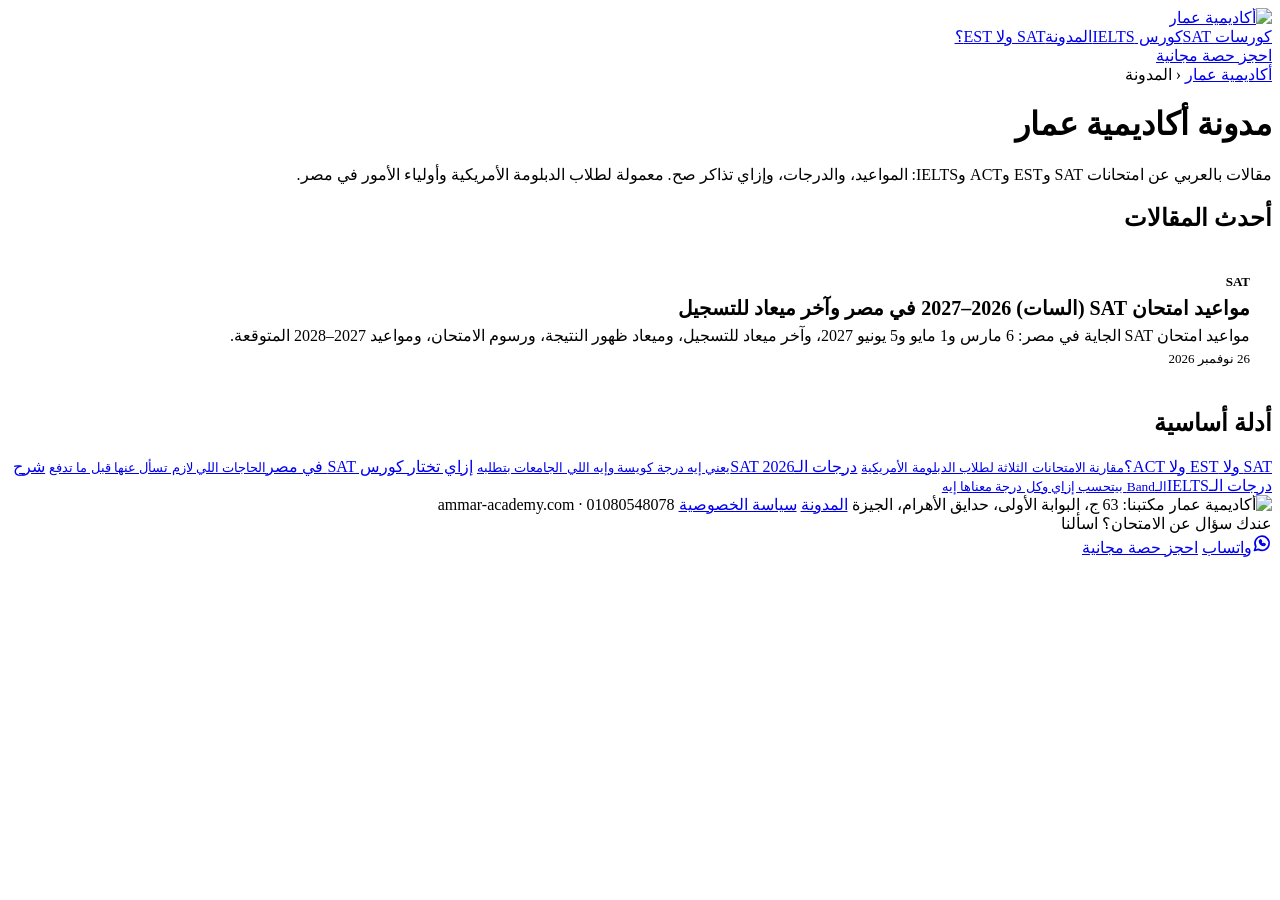
==== web/blog/index.html @ 1ad2505d "Create blog index.html with SEO metadata Add a new blog index page with structured data and meta tag" ====
<!DOCTYPE html>
<html lang="ar" dir="rtl">
<head>
<meta charset="UTF-8">
<meta name="viewport" content="width=device-width, initial-scale=1, viewport-fit=cover">
<meta name="theme-color" content="#0E0F3B">
<title>مدونة أكاديمية عمار — مقالات SAT وEST وIELTS</title>
<meta name="description" content="مدونة أكاديمية عمار: مقالات بالعربي عن مواعيد ودرجات وطريقة التحضير لامتحانات SAT وEST وACT وIELTS لطلاب الدبلومة الأمريكية وأولياء الأمور في مصر.">
<link rel="canonical" href="https://ammar-academy.com/blog/">
<meta property="og:type" content="website">
<meta property="og:locale" content="ar_EG">
<meta property="og:site_name" content="أكاديمية عمار">
<meta property="og:url" content="https://ammar-academy.com/blog/">
<meta property="og:title" content="مدونة أكاديمية عمار">
<meta property="og:description" content="مدونة أكاديمية عمار: مقالات بالعربي عن مواعيد ودرجات وطريقة التحضير لامتحانات SAT وEST وACT وIELTS لطلاب الدبلومة الأمريكية وأولياء الأمور في مصر.">
<meta property="og:image" content="https://ammar-academy.com/sat/img/logo.png">
<link rel="icon" href="/favicon.ico">
<link rel="preconnect" href="https://fonts.googleapis.com">
<link rel="preconnect" href="https://fonts.gstatic.com" crossorigin>
<link href="https://fonts.googleapis.com/css2?family=Cairo:wght@400;600;700;800;900&display=swap" rel="stylesheet">
<link rel="stylesheet" href="/guides/guides.css">
<style>
.src{font-size:15px;color:var(--muted)} .src li{margin-bottom:4px}
.posts{display:grid;gap:16px;grid-template-columns:repeat(auto-fit,minmax(min(300px,100%),1fr))}
.post{display:flex;flex-direction:column;gap:6px;background:#fff;border:1px solid var(--line);border-radius:22px;padding:22px;text-decoration:none;color:var(--ink)}
.post:hover{border-color:var(--orange);box-shadow:0 10px 26px rgba(14,15,59,.08)}
.post .cat{font-size:13px;font-weight:800;color:var(--orange-dk)}
.post h3{margin:0;font-size:20px;color:var(--navy)}
.post p{margin:0;font-size:16px;color:var(--muted)}
.post time{font-size:13px;color:var(--muted)}
</style>
<!-- Structured data for search engines and AI assistants. Keep FAQ text identical to the visible FAQ. -->
<script type="application/ld+json">
{"@context":"https://schema.org","@graph":[{"@type":"EducationalOrganization","@id":"https://ammar-academy.com/#organization","name":"Ammar Academy","alternateName":["أكاديمية عمار","Ammar SAT Academy","Ammar IELTS Academy"],"url":"https://ammar-academy.com/","logo":"https://ammar-academy.com/sat/img/logo.png","telephone":"+201080548078","address":{"@type":"PostalAddress","streetAddress":"63 ج، البوابة الأولى، حدايق الأهرام","addressLocality":"حدايق الأهرام","addressRegion":"الجيزة","postalCode":"12562","addressCountry":"EG"},"sameAs":["https://www.facebook.com/ammar.academy","https://www.instagram.com/ammar.academy/","https://www.youtube.com/@Ammar-Academy","https://www.tiktok.com/@ammar.sat.academy"]},{"@type":"Blog","@id":"https://ammar-academy.com/blog/#blog","url":"https://ammar-academy.com/blog/","name":"مدونة أكاديمية عمار","description":"مقالات عن امتحانات SAT وEST وACT وIELTS لطلاب الدبلومة الأمريكية وأولياء الأمور في مصر.","inLanguage":"ar-EG","publisher":{"@id":"https://ammar-academy.com/#organization"},"blogPost":[{"@id":"https://ammar-academy.com/blog/sat-test-dates-2027/#article"}]},{"@type":"BreadcrumbList","@id":"https://ammar-academy.com/blog/#breadcrumb","itemListElement":[{"@type":"ListItem","position":1,"name":"أكاديمية عمار","item":"https://ammar-academy.com/"},{"@type":"ListItem","position":2,"name":"المدونة","item":"https://ammar-academy.com/blog/"}]}]}
</script>
</head>
<body>
<svg width="0" height="0" style="position:absolute" aria-hidden="true">
  <symbol id="i-wa" viewBox="0 0 24 24"><g fill="none" stroke="currentColor" stroke-width="2" stroke-linecap="round" stroke-linejoin="round"><path d="M3 21l1.6-4.6A8.5 8.5 0 1 1 7.7 19.6L3 21z"/><path d="M9 9.5c0 3 2.5 5.5 5.5 5.5l1.2-1.4-1.9-1-.9.8c-1-.4-1.9-1.3-2.3-2.3l.8-.9-1-1.9L9 9.5z"/></g></symbol>
  <symbol id="i-phone" viewBox="0 0 24 24"><path d="M22 16.9v3a2 2 0 0 1-2.2 2 19.8 19.8 0 0 1-8.6-3.1 19.5 19.5 0 0 1-6-6A19.8 19.8 0 0 1 2.1 4.2 2 2 0 0 1 4.1 2h3a2 2 0 0 1 2 1.7c.1.9.4 1.8.7 2.7a2 2 0 0 1-.5 2.1L8 9.8a16 16 0 0 0 6 6l1.3-1.3a2 2 0 0 1 2.1-.4c.9.3 1.8.6 2.7.7a2 2 0 0 1 1.7 2z" fill="none" stroke="currentColor" stroke-width="2" stroke-linecap="round" stroke-linejoin="round"/></symbol>
</svg>
<header class="top">
  <div class="wrap">
    <a href="/" aria-label="أكاديمية عمار — الصفحة الرئيسية"><img src="/sat/img/logo.png" alt="أكاديمية عمار" width="480" height="284"></a>
    <nav aria-label="روابط">
      <a href="/sat/">كورسات SAT</a><a href="/ielts/">كورس IELTS</a><a href="/blog/">المدونة</a><a href="/sat-vs-est/">SAT ولا EST؟</a>
    </nav>
    <a class="btn" href="/sat/">احجز حصة مجانية</a>
  </div>
</header>

<div class="hero"><span class="ring" aria-hidden="true"></span>
  <div class="wrap narrow" style="position:relative">
    <nav class="crumbs" aria-label="مسار الصفحة"><a href="/">أكاديمية عمار</a> ‹ <span>المدونة</span></nav>
    <h1>مدونة <span style="color:var(--orange)">أكاديمية عمار</span></h1>
    <p class="lead">مقالات بالعربي عن امتحانات SAT وEST وACT وIELTS: المواعيد، والدرجات، وإزاي تذاكر صح. معمولة لطلاب الدبلومة الأمريكية وأولياء الأمور في مصر.</p>
  </div>
</div>
<main>
  <section id="sat"><div class="wrap narrow"><h2>أحدث المقالات</h2>
    <div class="posts">
<a class="post" href="/blog/sat-test-dates-2027/"><span class="cat">SAT</span><h3>مواعيد امتحان SAT (السات) 2026–2027 في مصر وآخر ميعاد للتسجيل</h3><p>مواعيد امتحان SAT الجاية في مصر: 6 مارس و1 مايو و5 يونيو 2027، وآخر ميعاد للتسجيل، وميعاد ظهور النتيجة، ورسوم الامتحان، ومواعيد 2027–2028 المتوقعة.</p><time datetime="2026-11-26">26 نوفمبر 2026</time></a>
    </div>
  </div></section>
  <section id="ielts"><div class="wrap narrow"><h2>أدلة أساسية</h2>
    <div class="related">
<a href="/sat-vs-est/">SAT ولا EST ولا ACT؟<small>مقارنة الامتحانات الثلاثة لطلاب الدبلومة الأمريكية</small></a>
<a href="/sat-score/">درجات الـSAT 2026<small>يعني إيه درجة كويسة وإيه اللي الجامعات بتطلبه</small></a>
<a href="/sat-course-egypt/">إزاي تختار كورس SAT في مصر<small>الحاجات اللي لازم تسأل عنها قبل ما تدفع</small></a>
<a href="/ielts-band-score/">شرح درجات الـIELTS<small>الـBand بيتحسب إزاي وكل درجة معناها إيه</small></a>
    </div>
  </div></section>
</main>

<footer class="site">
  <div class="wrap">
    <img src="/sat/img/logo-white.png" alt="أكاديمية عمار" width="480" height="284" loading="lazy">
    <span>مكتبنا: 63 ج، البوابة الأولى، حدايق الأهرام، الجيزة</span>
    <a href="/blog/">المدونة</a>
    <a href="/privacy-policy">سياسة الخصوصية</a>
    <span dir="ltr">ammar-academy.com · 01080548078</span>
  </div>
</footer>

<div class="sticky" role="complementary" aria-label="تواصل معانا">
  <div class="wrap">
    <span class="msg">عندك سؤال عن الامتحان؟ اسألنا</span>
    <div class="acts">
      <a class="btn wa" href="https://wa.me/201031937388?text=%D8%A3%D9%87%D9%84%D8%A7%D9%8B%D8%8C%20%D8%B9%D9%86%D8%AF%D9%8A%20%D8%B3%D8%A4%D8%A7%D9%84%20%D8%B9%D9%86%20%D8%A7%D9%85%D8%AA%D8%AD%D8%A7%D9%86%D8%A7%D8%AA%20SAT/IELTS" aria-label="كلمنا على الواتساب"><svg width="20" height="20" aria-hidden="true"><use href="#i-wa"/></svg><span>واتساب</span></a>
      <a class="btn" href="/sat/">احجز حصة مجانية</a>
    </div>
  </div>
</div>
</body>
</html>
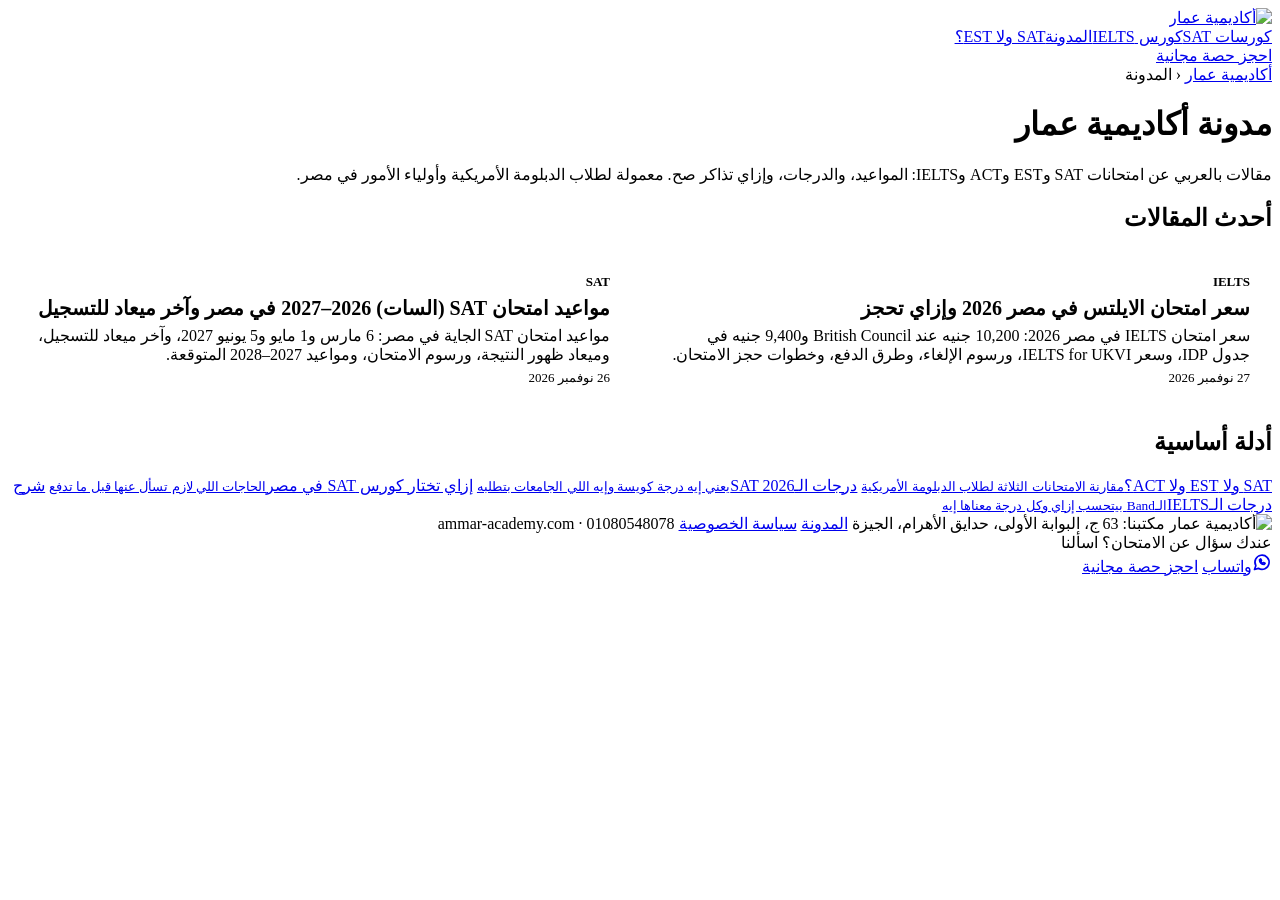
==== commit dfe0f8f4: "Blog index: add IELTS exam fee article card Co-Authored-By: Claude Opus 5.5 <noreply@anthropic.com>" ====
--- a/web/blog/index.html
+++ b/web/blog/index.html
@@ -31,7 +31,7 @@
 </style>
 <!-- Structured data for search engines and AI assistants. Keep FAQ text identical to the visible FAQ. -->
 <script type="application/ld+json">
-{"@context":"https://schema.org","@graph":[{"@type":"EducationalOrganization","@id":"https://ammar-academy.com/#organization","name":"Ammar Academy","alternateName":["أكاديمية عمار","Ammar SAT Academy","Ammar IELTS Academy"],"url":"https://ammar-academy.com/","logo":"https://ammar-academy.com/sat/img/logo.png","telephone":"+201080548078","address":{"@type":"PostalAddress","streetAddress":"63 ج، البوابة الأولى، حدايق الأهرام","addressLocality":"حدايق الأهرام","addressRegion":"الجيزة","postalCode":"12562","addressCountry":"EG"},"sameAs":["https://www.facebook.com/ammar.academy","https://www.instagram.com/ammar.academy/","https://www.youtube.com/@Ammar-Academy","https://www.tiktok.com/@ammar.sat.academy"]},{"@type":"Blog","@id":"https://ammar-academy.com/blog/#blog","url":"https://ammar-academy.com/blog/","name":"مدونة أكاديمية عمار","description":"مقالات عن امتحانات SAT وEST وACT وIELTS لطلاب الدبلومة الأمريكية وأولياء الأمور في مصر.","inLanguage":"ar-EG","publisher":{"@id":"https://ammar-academy.com/#organization"},"blogPost":[{"@id":"https://ammar-academy.com/blog/sat-test-dates-2027/#article"}]},{"@type":"BreadcrumbList","@id":"https://ammar-academy.com/blog/#breadcrumb","itemListElement":[{"@type":"ListItem","position":1,"name":"أكاديمية عمار","item":"https://ammar-academy.com/"},{"@type":"ListItem","position":2,"name":"المدونة","item":"https://ammar-academy.com/blog/"}]}]}
+{"@context":"https://schema.org","@graph":[{"@type":"EducationalOrganization","@id":"https://ammar-academy.com/#organization","name":"Ammar Academy","alternateName":["أكاديمية عمار","Ammar SAT Academy","Ammar IELTS Academy"],"url":"https://ammar-academy.com/","logo":"https://ammar-academy.com/sat/img/logo.png","telephone":"+201080548078","address":{"@type":"PostalAddress","streetAddress":"63 ج، البوابة الأولى، حدايق الأهرام","addressLocality":"حدايق الأهرام","addressRegion":"الجيزة","postalCode":"12562","addressCountry":"EG"},"sameAs":["https://www.facebook.com/ammar.academy","https://www.instagram.com/ammar.academy/","https://www.youtube.com/@Ammar-Academy","https://www.tiktok.com/@ammar.sat.academy"]},{"@type":"Blog","@id":"https://ammar-academy.com/blog/#blog","url":"https://ammar-academy.com/blog/","name":"مدونة أكاديمية عمار","description":"مقالات عن امتحانات SAT وEST وACT وIELTS لطلاب الدبلومة الأمريكية وأولياء الأمور في مصر.","inLanguage":"ar-EG","publisher":{"@id":"https://ammar-academy.com/#organization"},"blogPost":[{"@id":"https://ammar-academy.com/blog/sat-test-dates-2027/#article"},{"@id":"https://ammar-academy.com/blog/ielts-exam-fee-egypt/#article"}]},{"@type":"BreadcrumbList","@id":"https://ammar-academy.com/blog/#breadcrumb","itemListElement":[{"@type":"ListItem","position":1,"name":"أكاديمية عمار","item":"https://ammar-academy.com/"},{"@type":"ListItem","position":2,"name":"المدونة","item":"https://ammar-academy.com/blog/"}]}]}
 </script>
 </head>
 <body>
@@ -59,6 +59,7 @@
 <main>
   <section id="sat"><div class="wrap narrow"><h2>أحدث المقالات</h2>
     <div class="posts">
+<a class="post" href="/blog/ielts-exam-fee-egypt/"><span class="cat">IELTS</span><h3>سعر امتحان الايلتس في مصر 2026 وإزاي تحجز</h3><p>سعر امتحان IELTS في مصر 2026: 10,200 جنيه عند British Council و9,400 جنيه في جدول IDP، وسعر IELTS for UKVI، ورسوم الإلغاء، وطرق الدفع، وخطوات حجز الامتحان.</p><time datetime="2026-11-27">27 نوفمبر 2026</time></a>
 <a class="post" href="/blog/sat-test-dates-2027/"><span class="cat">SAT</span><h3>مواعيد امتحان SAT (السات) 2026–2027 في مصر وآخر ميعاد للتسجيل</h3><p>مواعيد امتحان SAT الجاية في مصر: 6 مارس و1 مايو و5 يونيو 2027، وآخر ميعاد للتسجيل، وميعاد ظهور النتيجة، ورسوم الامتحان، ومواعيد 2027–2028 المتوقعة.</p><time datetime="2026-11-26">26 نوفمبر 2026</time></a>
     </div>
   </div></section>
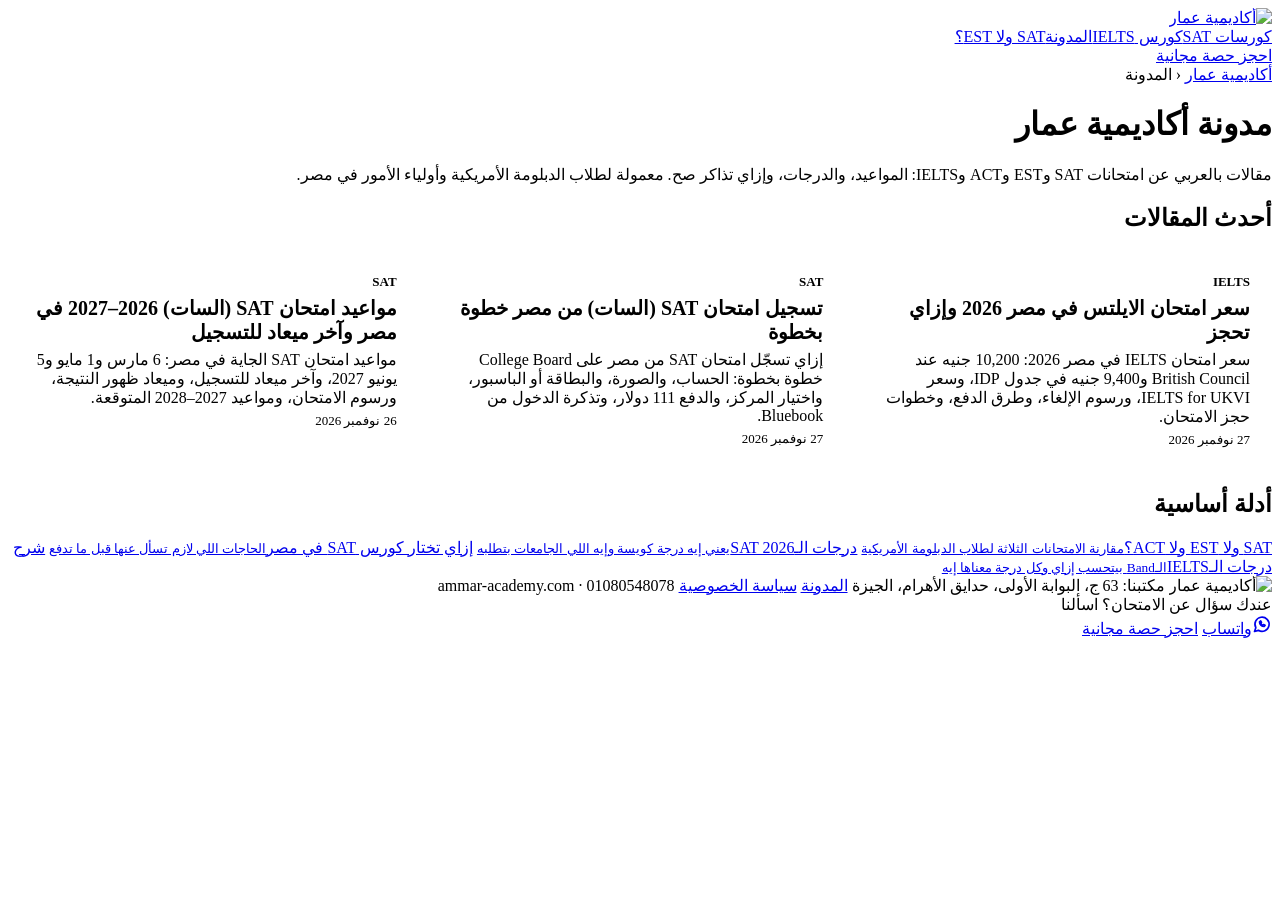
==== commit 4d5ebd20: "Blog index: add the SAT registration article Co-Authored-By: Claude Opus 5.5 <noreply@anthropic.com>" ====
--- a/web/blog/index.html
+++ b/web/blog/index.html
@@ -31,7 +31,7 @@
 </style>
 <!-- Structured data for search engines and AI assistants. Keep FAQ text identical to the visible FAQ. -->
 <script type="application/ld+json">
-{"@context":"https://schema.org","@graph":[{"@type":"EducationalOrganization","@id":"https://ammar-academy.com/#organization","name":"Ammar Academy","alternateName":["أكاديمية عمار","Ammar SAT Academy","Ammar IELTS Academy"],"url":"https://ammar-academy.com/","logo":"https://ammar-academy.com/sat/img/logo.png","telephone":"+201080548078","address":{"@type":"PostalAddress","streetAddress":"63 ج، البوابة الأولى، حدايق الأهرام","addressLocality":"حدايق الأهرام","addressRegion":"الجيزة","postalCode":"12562","addressCountry":"EG"},"sameAs":["https://www.facebook.com/ammar.academy","https://www.instagram.com/ammar.academy/","https://www.youtube.com/@Ammar-Academy","https://www.tiktok.com/@ammar.sat.academy"]},{"@type":"Blog","@id":"https://ammar-academy.com/blog/#blog","url":"https://ammar-academy.com/blog/","name":"مدونة أكاديمية عمار","description":"مقالات عن امتحانات SAT وEST وACT وIELTS لطلاب الدبلومة الأمريكية وأولياء الأمور في مصر.","inLanguage":"ar-EG","publisher":{"@id":"https://ammar-academy.com/#organization"},"blogPost":[{"@id":"https://ammar-academy.com/blog/sat-test-dates-2027/#article"},{"@id":"https://ammar-academy.com/blog/ielts-exam-fee-egypt/#article"}]},{"@type":"BreadcrumbList","@id":"https://ammar-academy.com/blog/#breadcrumb","itemListElement":[{"@type":"ListItem","position":1,"name":"أكاديمية عمار","item":"https://ammar-academy.com/"},{"@type":"ListItem","position":2,"name":"المدونة","item":"https://ammar-academy.com/blog/"}]}]}
+{"@context":"https://schema.org","@graph":[{"@type":"EducationalOrganization","@id":"https://ammar-academy.com/#organization","name":"Ammar Academy","alternateName":["أكاديمية عمار","Ammar SAT Academy","Ammar IELTS Academy"],"url":"https://ammar-academy.com/","logo":"https://ammar-academy.com/sat/img/logo.png","telephone":"+201080548078","address":{"@type":"PostalAddress","streetAddress":"63 ج، البوابة الأولى، حدايق الأهرام","addressLocality":"حدايق الأهرام","addressRegion":"الجيزة","postalCode":"12562","addressCountry":"EG"},"sameAs":["https://www.facebook.com/ammar.academy","https://www.instagram.com/ammar.academy/","https://www.youtube.com/@Ammar-Academy","https://www.tiktok.com/@ammar.sat.academy"]},{"@type":"Blog","@id":"https://ammar-academy.com/blog/#blog","url":"https://ammar-academy.com/blog/","name":"مدونة أكاديمية عمار","description":"مقالات عن امتحانات SAT وEST وACT وIELTS لطلاب الدبلومة الأمريكية وأولياء الأمور في مصر.","inLanguage":"ar-EG","publisher":{"@id":"https://ammar-academy.com/#organization"},"blogPost":[{"@id":"https://ammar-academy.com/blog/sat-test-dates-2027/#article"},{"@id":"https://ammar-academy.com/blog/ielts-exam-fee-egypt/#article"},{"@id":"https://ammar-academy.com/blog/how-to-register-sat-egypt/#article"}]},{"@type":"BreadcrumbList","@id":"https://ammar-academy.com/blog/#breadcrumb","itemListElement":[{"@type":"ListItem","position":1,"name":"أكاديمية عمار","item":"https://ammar-academy.com/"},{"@type":"ListItem","position":2,"name":"المدونة","item":"https://ammar-academy.com/blog/"}]}]}
 </script>
 </head>
 <body>
@@ -60,6 +60,7 @@
   <section id="sat"><div class="wrap narrow"><h2>أحدث المقالات</h2>
     <div class="posts">
 <a class="post" href="/blog/ielts-exam-fee-egypt/"><span class="cat">IELTS</span><h3>سعر امتحان الايلتس في مصر 2026 وإزاي تحجز</h3><p>سعر امتحان IELTS في مصر 2026: 10,200 جنيه عند British Council و9,400 جنيه في جدول IDP، وسعر IELTS for UKVI، ورسوم الإلغاء، وطرق الدفع، وخطوات حجز الامتحان.</p><time datetime="2026-11-27">27 نوفمبر 2026</time></a>
+<a class="post" href="/blog/how-to-register-sat-egypt/"><span class="cat">SAT</span><h3>تسجيل امتحان SAT (السات) من مصر خطوة بخطوة</h3><p>إزاي تسجّل امتحان SAT من مصر على College Board خطوة بخطوة: الحساب، والصورة، والبطاقة أو الباسبور، واختيار المركز، والدفع 111 دولار، وتذكرة الدخول من Bluebook.</p><time datetime="2026-11-27">27 نوفمبر 2026</time></a>
 <a class="post" href="/blog/sat-test-dates-2027/"><span class="cat">SAT</span><h3>مواعيد امتحان SAT (السات) 2026–2027 في مصر وآخر ميعاد للتسجيل</h3><p>مواعيد امتحان SAT الجاية في مصر: 6 مارس و1 مايو و5 يونيو 2027، وآخر ميعاد للتسجيل، وميعاد ظهور النتيجة، ورسوم الامتحان، ومواعيد 2027–2028 المتوقعة.</p><time datetime="2026-11-26">26 نوفمبر 2026</time></a>
     </div>
   </div></section>
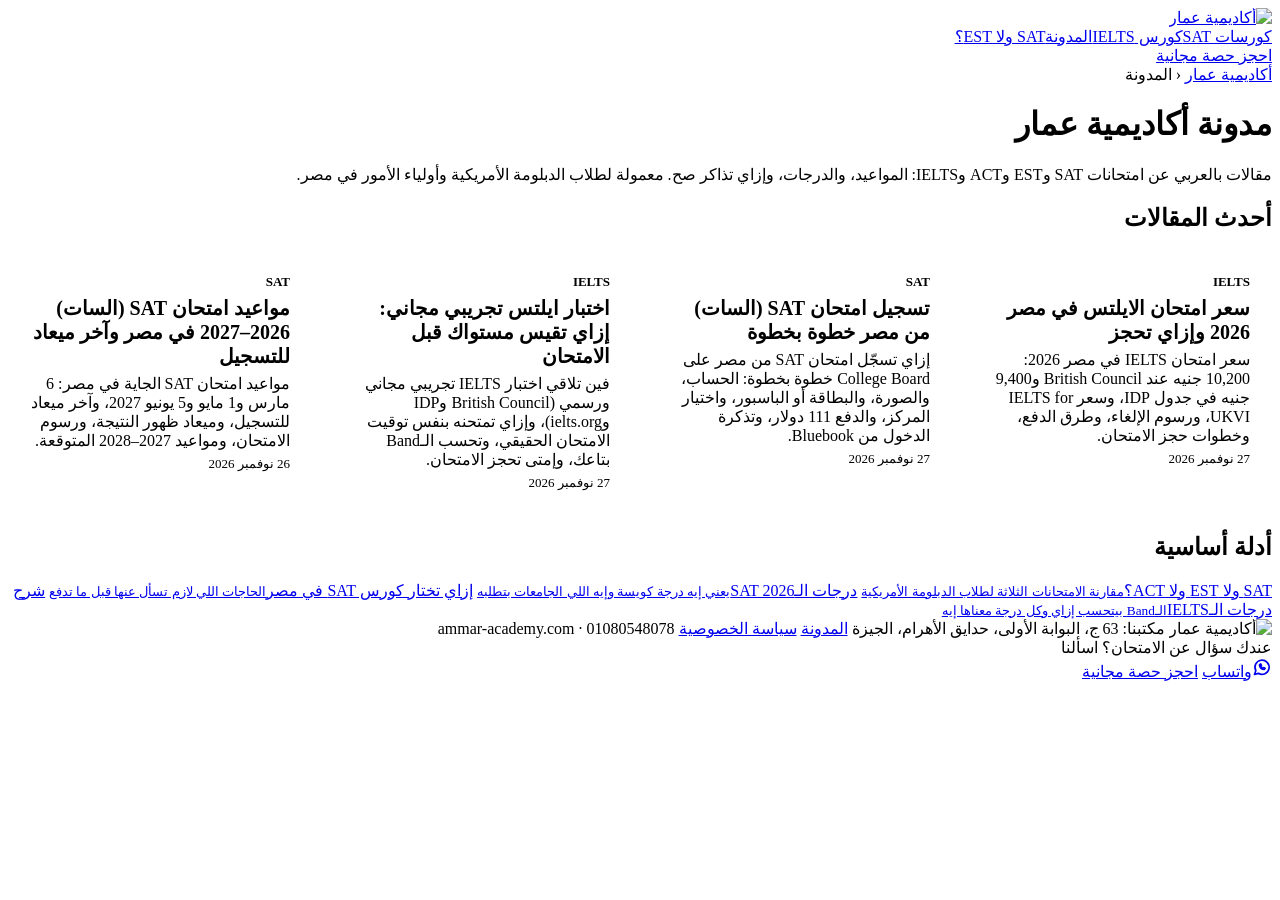
==== commit 4faf736f: "Blog index: list IELTS mock test article Co-Authored-By: Claude Opus 5.5 <noreply@anthropic.com> Cl" ====
--- a/web/blog/index.html
+++ b/web/blog/index.html
@@ -31,7 +31,7 @@
 </style>
 <!-- Structured data for search engines and AI assistants. Keep FAQ text identical to the visible FAQ. -->
 <script type="application/ld+json">
-{"@context":"https://schema.org","@graph":[{"@type":"EducationalOrganization","@id":"https://ammar-academy.com/#organization","name":"Ammar Academy","alternateName":["أكاديمية عمار","Ammar SAT Academy","Ammar IELTS Academy"],"url":"https://ammar-academy.com/","logo":"https://ammar-academy.com/sat/img/logo.png","telephone":"+201080548078","address":{"@type":"PostalAddress","streetAddress":"63 ج، البوابة الأولى، حدايق الأهرام","addressLocality":"حدايق الأهرام","addressRegion":"الجيزة","postalCode":"12562","addressCountry":"EG"},"sameAs":["https://www.facebook.com/ammar.academy","https://www.instagram.com/ammar.academy/","https://www.youtube.com/@Ammar-Academy","https://www.tiktok.com/@ammar.sat.academy"]},{"@type":"Blog","@id":"https://ammar-academy.com/blog/#blog","url":"https://ammar-academy.com/blog/","name":"مدونة أكاديمية عمار","description":"مقالات عن امتحانات SAT وEST وACT وIELTS لطلاب الدبلومة الأمريكية وأولياء الأمور في مصر.","inLanguage":"ar-EG","publisher":{"@id":"https://ammar-academy.com/#organization"},"blogPost":[{"@id":"https://ammar-academy.com/blog/sat-test-dates-2027/#article"},{"@id":"https://ammar-academy.com/blog/ielts-exam-fee-egypt/#article"},{"@id":"https://ammar-academy.com/blog/how-to-register-sat-egypt/#article"}]},{"@type":"BreadcrumbList","@id":"https://ammar-academy.com/blog/#breadcrumb","itemListElement":[{"@type":"ListItem","position":1,"name":"أكاديمية عمار","item":"https://ammar-academy.com/"},{"@type":"ListItem","position":2,"name":"المدونة","item":"https://ammar-academy.com/blog/"}]}]}
+{"@context":"https://schema.org","@graph":[{"@type":"EducationalOrganization","@id":"https://ammar-academy.com/#organization","name":"Ammar Academy","alternateName":["أكاديمية عمار","Ammar SAT Academy","Ammar IELTS Academy"],"url":"https://ammar-academy.com/","logo":"https://ammar-academy.com/sat/img/logo.png","telephone":"+201080548078","address":{"@type":"PostalAddress","streetAddress":"63 ج، البوابة الأولى، حدايق الأهرام","addressLocality":"حدايق الأهرام","addressRegion":"الجيزة","postalCode":"12562","addressCountry":"EG"},"sameAs":["https://www.facebook.com/ammar.academy","https://www.instagram.com/ammar.academy/","https://www.youtube.com/@Ammar-Academy","https://www.tiktok.com/@ammar.sat.academy"]},{"@type":"Blog","@id":"https://ammar-academy.com/blog/#blog","url":"https://ammar-academy.com/blog/","name":"مدونة أكاديمية عمار","description":"مقالات عن امتحانات SAT وEST وACT وIELTS لطلاب الدبلومة الأمريكية وأولياء الأمور في مصر.","inLanguage":"ar-EG","publisher":{"@id":"https://ammar-academy.com/#organization"},"blogPost":[{"@id":"https://ammar-academy.com/blog/sat-test-dates-2027/#article"},{"@id":"https://ammar-academy.com/blog/ielts-exam-fee-egypt/#article"},{"@id":"https://ammar-academy.com/blog/how-to-register-sat-egypt/#article"},{"@id":"https://ammar-academy.com/blog/ielts-mock-test/#article"}]},{"@type":"BreadcrumbList","@id":"https://ammar-academy.com/blog/#breadcrumb","itemListElement":[{"@type":"ListItem","position":1,"name":"أكاديمية عمار","item":"https://ammar-academy.com/"},{"@type":"ListItem","position":2,"name":"المدونة","item":"https://ammar-academy.com/blog/"}]}]}
 </script>
 </head>
 <body>
@@ -61,6 +61,7 @@
     <div class="posts">
 <a class="post" href="/blog/ielts-exam-fee-egypt/"><span class="cat">IELTS</span><h3>سعر امتحان الايلتس في مصر 2026 وإزاي تحجز</h3><p>سعر امتحان IELTS في مصر 2026: 10,200 جنيه عند British Council و9,400 جنيه في جدول IDP، وسعر IELTS for UKVI، ورسوم الإلغاء، وطرق الدفع، وخطوات حجز الامتحان.</p><time datetime="2026-11-27">27 نوفمبر 2026</time></a>
 <a class="post" href="/blog/how-to-register-sat-egypt/"><span class="cat">SAT</span><h3>تسجيل امتحان SAT (السات) من مصر خطوة بخطوة</h3><p>إزاي تسجّل امتحان SAT من مصر على College Board خطوة بخطوة: الحساب، والصورة، والبطاقة أو الباسبور، واختيار المركز، والدفع 111 دولار، وتذكرة الدخول من Bluebook.</p><time datetime="2026-11-27">27 نوفمبر 2026</time></a>
+<a class="post" href="/blog/ielts-mock-test/"><span class="cat">IELTS</span><h3>اختبار ايلتس تجريبي مجاني: إزاي تقيس مستواك قبل الامتحان</h3><p>فين تلاقي اختبار IELTS تجريبي مجاني ورسمي (British Council وIDP وielts.org)، وإزاي تمتحنه بنفس توقيت الامتحان الحقيقي، وتحسب الـBand بتاعك، وإمتى تحجز الامتحان.</p><time datetime="2026-11-27">27 نوفمبر 2026</time></a>
 <a class="post" href="/blog/sat-test-dates-2027/"><span class="cat">SAT</span><h3>مواعيد امتحان SAT (السات) 2026–2027 في مصر وآخر ميعاد للتسجيل</h3><p>مواعيد امتحان SAT الجاية في مصر: 6 مارس و1 مايو و5 يونيو 2027، وآخر ميعاد للتسجيل، وميعاد ظهور النتيجة، ورسوم الامتحان، ومواعيد 2027–2028 المتوقعة.</p><time datetime="2026-11-26">26 نوفمبر 2026</time></a>
     </div>
   </div></section>
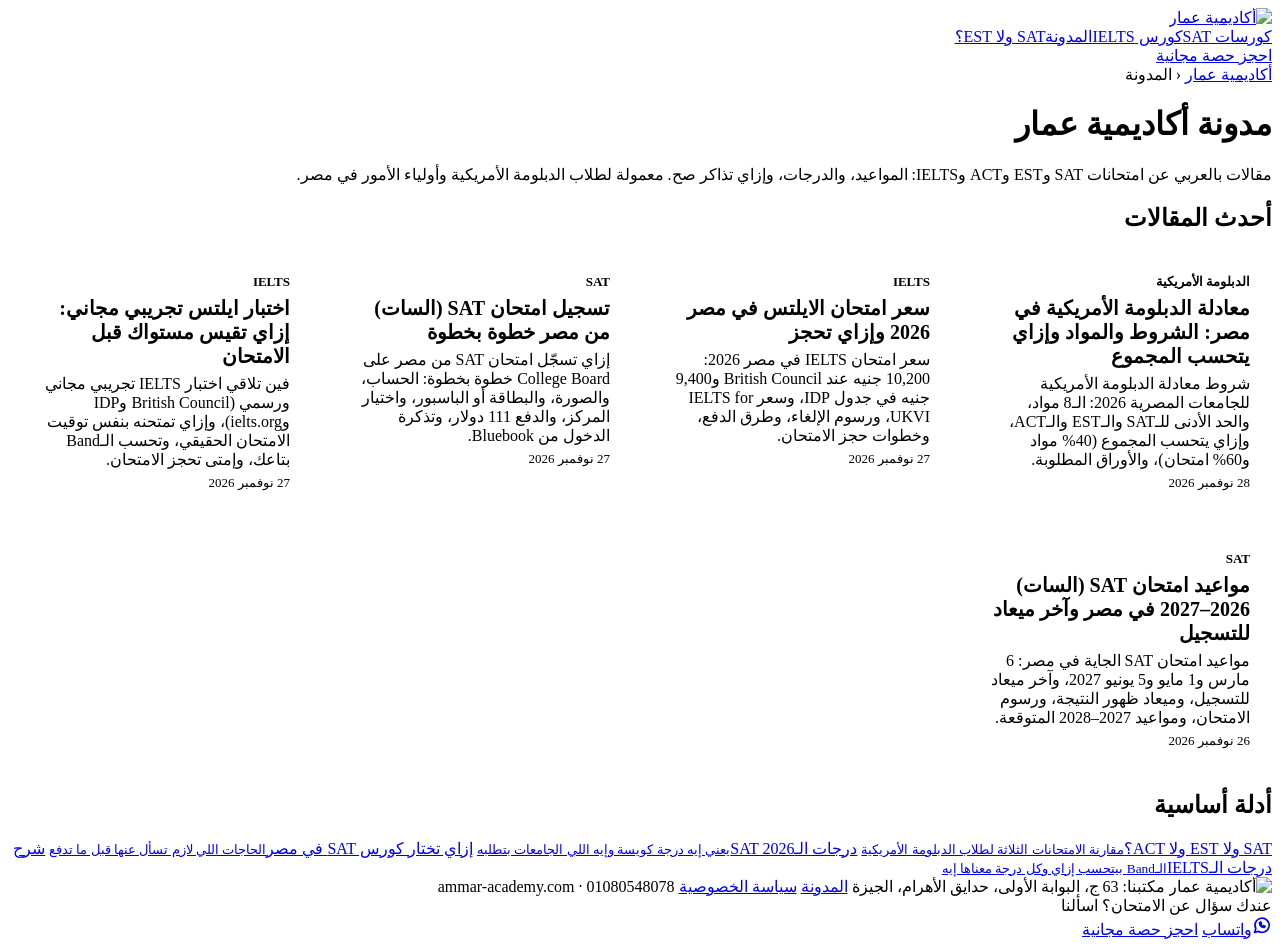
==== commit 7ac947f3: "Blog: publish from the dashboard" ====
--- a/web/blog/index.html
+++ b/web/blog/index.html
@@ -31,7 +31,7 @@
 </style>
 <!-- Structured data for search engines and AI assistants. Keep FAQ text identical to the visible FAQ. -->
 <script type="application/ld+json">
-{"@context":"https://schema.org","@graph":[{"@type":"EducationalOrganization","@id":"https://ammar-academy.com/#organization","name":"Ammar Academy","alternateName":["أكاديمية عمار","Ammar SAT Academy","Ammar IELTS Academy"],"url":"https://ammar-academy.com/","logo":"https://ammar-academy.com/sat/img/logo.png","telephone":"+201080548078","address":{"@type":"PostalAddress","streetAddress":"63 ج، البوابة الأولى، حدايق الأهرام","addressLocality":"حدايق الأهرام","addressRegion":"الجيزة","postalCode":"12562","addressCountry":"EG"},"sameAs":["https://www.facebook.com/ammar.academy","https://www.instagram.com/ammar.academy/","https://www.youtube.com/@Ammar-Academy","https://www.tiktok.com/@ammar.sat.academy"]},{"@type":"Blog","@id":"https://ammar-academy.com/blog/#blog","url":"https://ammar-academy.com/blog/","name":"مدونة أكاديمية عمار","description":"مقالات عن امتحانات SAT وEST وACT وIELTS لطلاب الدبلومة الأمريكية وأولياء الأمور في مصر.","inLanguage":"ar-EG","publisher":{"@id":"https://ammar-academy.com/#organization"},"blogPost":[{"@id":"https://ammar-academy.com/blog/sat-test-dates-2027/#article"},{"@id":"https://ammar-academy.com/blog/ielts-exam-fee-egypt/#article"},{"@id":"https://ammar-academy.com/blog/how-to-register-sat-egypt/#article"},{"@id":"https://ammar-academy.com/blog/ielts-mock-test/#article"}]},{"@type":"BreadcrumbList","@id":"https://ammar-academy.com/blog/#breadcrumb","itemListElement":[{"@type":"ListItem","position":1,"name":"أكاديمية عمار","item":"https://ammar-academy.com/"},{"@type":"ListItem","position":2,"name":"المدونة","item":"https://ammar-academy.com/blog/"}]}]}
+{"@context":"https://schema.org","@graph":[{"@type":"EducationalOrganization","@id":"https://ammar-academy.com/#organization","name":"Ammar Academy","alternateName":["أكاديمية عمار","Ammar SAT Academy","Ammar IELTS Academy"],"url":"https://ammar-academy.com/","logo":"https://ammar-academy.com/sat/img/logo.png","telephone":"+201080548078","address":{"@type":"PostalAddress","streetAddress":"63 ج، البوابة الأولى، حدايق الأهرام","addressLocality":"حدايق الأهرام","addressRegion":"الجيزة","postalCode":"12562","addressCountry":"EG"},"sameAs":["https://www.facebook.com/ammar.academy","https://www.instagram.com/ammar.academy/","https://www.youtube.com/@Ammar-Academy","https://www.tiktok.com/@ammar.sat.academy"]},{"@type":"Blog","@id":"https://ammar-academy.com/blog/#blog","url":"https://ammar-academy.com/blog/","name":"مدونة أكاديمية عمار","description":"مقالات عن امتحانات SAT وEST وACT وIELTS لطلاب الدبلومة الأمريكية وأولياء الأمور في مصر.","inLanguage":"ar-EG","publisher":{"@id":"https://ammar-academy.com/#organization"},"blogPost":[{"@id":"https://ammar-academy.com/blog/sat-test-dates-2027/#article"},{"@id":"https://ammar-academy.com/blog/ielts-exam-fee-egypt/#article"},{"@id":"https://ammar-academy.com/blog/how-to-register-sat-egypt/#article"},{"@id":"https://ammar-academy.com/blog/ielts-mock-test/#article"},{"@id":"https://ammar-academy.com/blog/american-diploma-equivalency-egypt/#article"}]},{"@type":"BreadcrumbList","@id":"https://ammar-academy.com/blog/#breadcrumb","itemListElement":[{"@type":"ListItem","position":1,"name":"أكاديمية عمار","item":"https://ammar-academy.com/"},{"@type":"ListItem","position":2,"name":"المدونة","item":"https://ammar-academy.com/blog/"}]}]}
 </script>
 </head>
 <body>
@@ -59,6 +59,7 @@
 <main>
   <section id="sat"><div class="wrap narrow"><h2>أحدث المقالات</h2>
     <div class="posts">
+<a class="post" href="/blog/american-diploma-equivalency-egypt/"><span class="cat">الدبلومة الأمريكية</span><h3>معادلة الدبلومة الأمريكية في مصر: الشروط والمواد وإزاي يتحسب المجموع</h3><p>شروط معادلة الدبلومة الأمريكية للجامعات المصرية 2026: الـ8 مواد، والحد الأدنى للـSAT والـEST والـACT، وإزاي يتحسب المجموع (40% مواد و60% امتحان)، والأوراق المطلوبة.</p><time datetime="2026-11-28">28 نوفمبر 2026</time></a>
 <a class="post" href="/blog/ielts-exam-fee-egypt/"><span class="cat">IELTS</span><h3>سعر امتحان الايلتس في مصر 2026 وإزاي تحجز</h3><p>سعر امتحان IELTS في مصر 2026: 10,200 جنيه عند British Council و9,400 جنيه في جدول IDP، وسعر IELTS for UKVI، ورسوم الإلغاء، وطرق الدفع، وخطوات حجز الامتحان.</p><time datetime="2026-11-27">27 نوفمبر 2026</time></a>
 <a class="post" href="/blog/how-to-register-sat-egypt/"><span class="cat">SAT</span><h3>تسجيل امتحان SAT (السات) من مصر خطوة بخطوة</h3><p>إزاي تسجّل امتحان SAT من مصر على College Board خطوة بخطوة: الحساب، والصورة، والبطاقة أو الباسبور، واختيار المركز، والدفع 111 دولار، وتذكرة الدخول من Bluebook.</p><time datetime="2026-11-27">27 نوفمبر 2026</time></a>
 <a class="post" href="/blog/ielts-mock-test/"><span class="cat">IELTS</span><h3>اختبار ايلتس تجريبي مجاني: إزاي تقيس مستواك قبل الامتحان</h3><p>فين تلاقي اختبار IELTS تجريبي مجاني ورسمي (British Council وIDP وielts.org)، وإزاي تمتحنه بنفس توقيت الامتحان الحقيقي، وتحسب الـBand بتاعك، وإمتى تحجز الامتحان.</p><time datetime="2026-11-27">27 نوفمبر 2026</time></a>
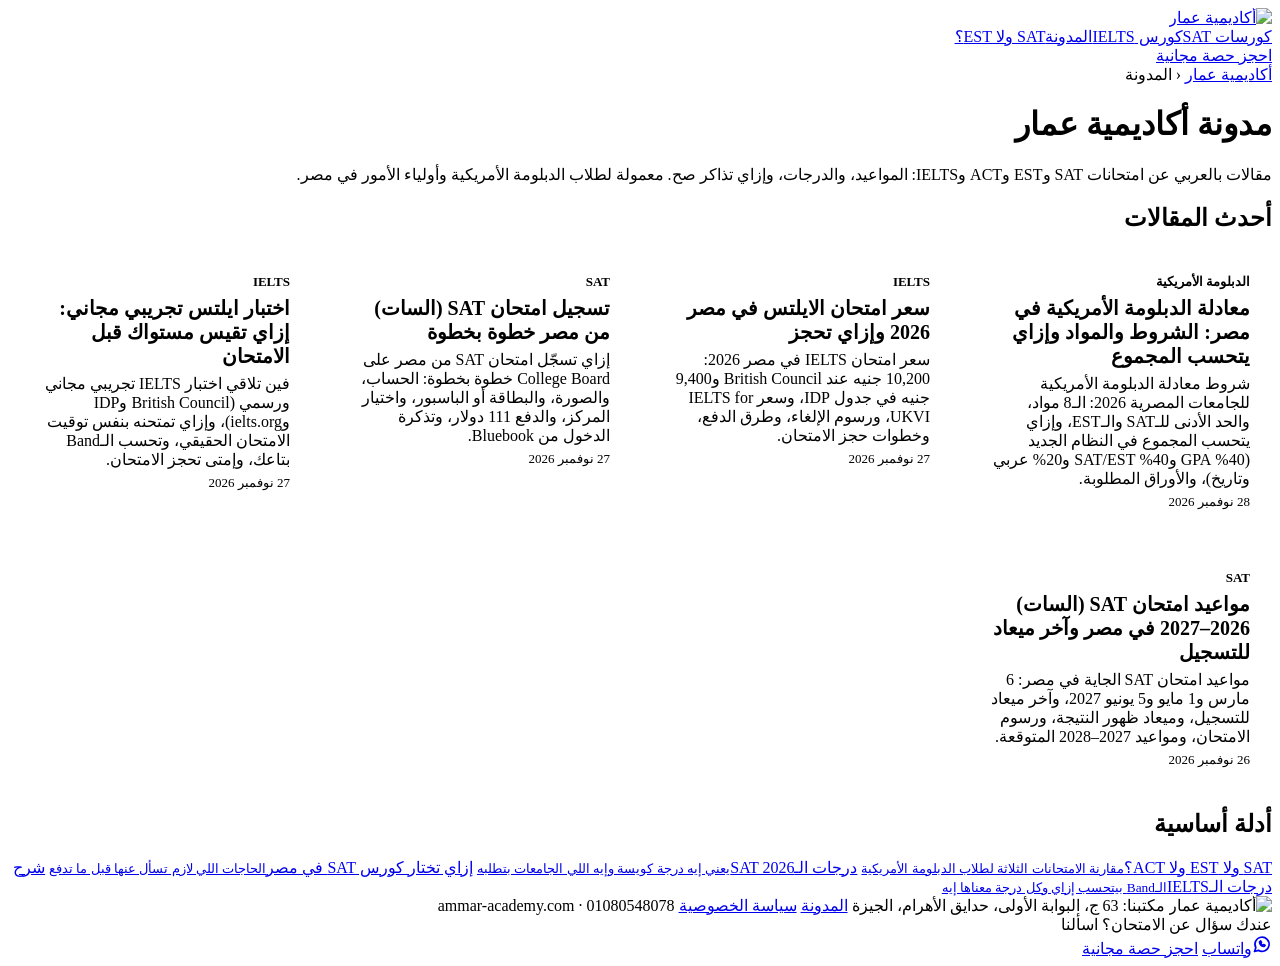
==== commit cdd9c047: "Blog: publish from the dashboard" ====
--- a/web/blog/index.html
+++ b/web/blog/index.html
@@ -59,7 +59,7 @@
 <main>
   <section id="sat"><div class="wrap narrow"><h2>أحدث المقالات</h2>
     <div class="posts">
-<a class="post" href="/blog/american-diploma-equivalency-egypt/"><span class="cat">الدبلومة الأمريكية</span><h3>معادلة الدبلومة الأمريكية في مصر: الشروط والمواد وإزاي يتحسب المجموع</h3><p>شروط معادلة الدبلومة الأمريكية للجامعات المصرية 2026: الـ8 مواد، والحد الأدنى للـSAT والـEST والـACT، وإزاي يتحسب المجموع (40% مواد و60% امتحان)، والأوراق المطلوبة.</p><time datetime="2026-11-28">28 نوفمبر 2026</time></a>
+<a class="post" href="/blog/american-diploma-equivalency-egypt/"><span class="cat">الدبلومة الأمريكية</span><h3>معادلة الدبلومة الأمريكية في مصر: الشروط والمواد وإزاي يتحسب المجموع</h3><p>شروط معادلة الدبلومة الأمريكية للجامعات المصرية 2026: الـ8 مواد، والحد الأدنى للـSAT والـEST، وإزاي يتحسب المجموع في النظام الجديد (40% GPA و40% SAT/EST و20% عربي وتاريخ)، والأوراق المطلوبة.</p><time datetime="2026-11-28">28 نوفمبر 2026</time></a>
 <a class="post" href="/blog/ielts-exam-fee-egypt/"><span class="cat">IELTS</span><h3>سعر امتحان الايلتس في مصر 2026 وإزاي تحجز</h3><p>سعر امتحان IELTS في مصر 2026: 10,200 جنيه عند British Council و9,400 جنيه في جدول IDP، وسعر IELTS for UKVI، ورسوم الإلغاء، وطرق الدفع، وخطوات حجز الامتحان.</p><time datetime="2026-11-27">27 نوفمبر 2026</time></a>
 <a class="post" href="/blog/how-to-register-sat-egypt/"><span class="cat">SAT</span><h3>تسجيل امتحان SAT (السات) من مصر خطوة بخطوة</h3><p>إزاي تسجّل امتحان SAT من مصر على College Board خطوة بخطوة: الحساب، والصورة، والبطاقة أو الباسبور، واختيار المركز، والدفع 111 دولار، وتذكرة الدخول من Bluebook.</p><time datetime="2026-11-27">27 نوفمبر 2026</time></a>
 <a class="post" href="/blog/ielts-mock-test/"><span class="cat">IELTS</span><h3>اختبار ايلتس تجريبي مجاني: إزاي تقيس مستواك قبل الامتحان</h3><p>فين تلاقي اختبار IELTS تجريبي مجاني ورسمي (British Council وIDP وielts.org)، وإزاي تمتحنه بنفس توقيت الامتحان الحقيقي، وتحسب الـBand بتاعك، وإمتى تحجز الامتحان.</p><time datetime="2026-11-27">27 نوفمبر 2026</time></a>
